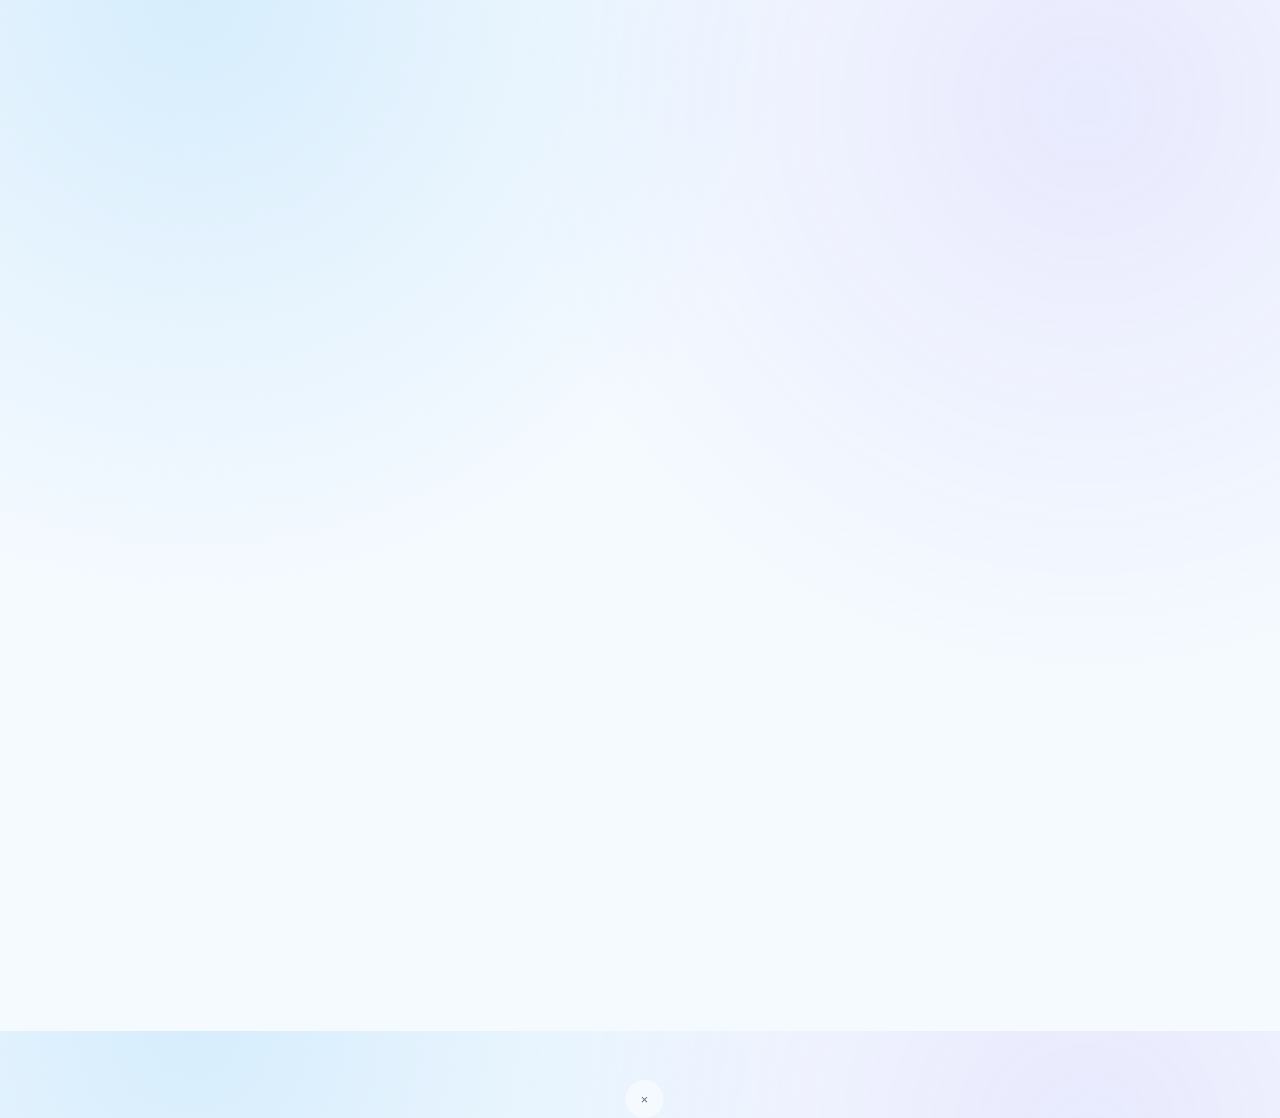
==== html/contenido.html @ 32198d86 "feat: add libros page and update navigation" ====
<!DOCTYPE html>
<html lang="es">
<head>
    <meta charset="UTF-8">
    <meta name="viewport" content="width=device-width, initial-scale=1.0">
    <title>Contenido Principal - Enfermería Educa</title>
    <link rel="stylesheet" href="../css/style.css">
    <link rel="stylesheet" href="../css/contenido.css">
</head>
<body>
    <section id="contenido" class="section-container container section-mt-md">
        <div class="section-header fade-up">
            <h2>Contenido principal</h2>
            <p>En cada tema encontrarás una explicación breve. Al hacer clic, se abrirá la información ampliada con
                recomendaciones y referencia.</p>
        </div>

        <div class="topics-grid">
            <!-- Topic 1 -->
            <article class="topic-card fade-up" style="animation-delay: 0.1s;" tabindex="0" role="button" aria-expanded="false">
                <div class="topic-card-header">
                    <span class="acc-num">01</span>
                </div>
                <div class="topic-card-body">
                    <h3 class="acc-title">🫀 CONTROL DE LA PRESIÓN ARTERIAL</h3>
                    <p class="acc-desc">Mantener la presión arterial controlada es fundamental para prevenir
                        enfermedades del corazón, derrames cerebrales y problemas renales.</p>
                </div>
                <div class="topic-card-footer">
                    <span class="view-more">Ver detalles →</span>
                </div>

                <!-- Contenido Secreto -->
                <div class="topic-hidden-content" style="display: none;">
                    <h2 class="modal-title">🫀 CONTROL DE LA PRESIÓN ARTERIAL</h2>
                    <div class="acc-inner">
                        <h4>Información completa</h4>
                        <p>La presión arterial es la fuerza que ejerce la sangre contra las arterias, y cuando se
                            eleva constantemente puede volverse peligrosa sin presentar síntomas.</p>
                        <p>La presión arterial se mide en dos valores:</p>
                        <ul class="feature-list">
                            <li><svg class="icon-check"><use href="#icon-check"></use></svg> <strong>Sistólica:</strong> cuando el corazón late.</li>
                            <li><svg class="icon-check"><use href="#icon-check"></use></svg> <strong>Diastólica:</strong> cuando el corazón descansa.</li>
                        </ul>
                        <p>Para controlarla adecuadamente:</p>
                        <ul class="feature-list">
                            <li><svg class="icon-check"><use href="#icon-check"></use></svg> Reducir el consumo de sal.</li>
                            <li><svg class="icon-check"><use href="#icon-check"></use></svg> Evitar alimentos procesados.</li>
                            <li><svg class="icon-check"><use href="#icon-check"></use></svg> Realizar actividad física diaria (30 minutos).</li>
                            <li><svg class="icon-check"><use href="#icon-check"></use></svg> Mantener un peso saludable.</li>
                            <li><svg class="icon-check"><use href="#icon-check"></use></svg> Evitar alcohol y tabaco.</li>
                            <li><svg class="icon-check"><use href="#icon-check"></use></svg> Controlar el estrés.</li>
                            <li><svg class="icon-check"><use href="#icon-check"></use></svg> Medir la presión regularmente.</li>
                            <li><svg class="icon-check"><use href="#icon-check"></use></svg> Seguir el tratamiento médico indicado.</li>
                        </ul>
                        <p><strong>Importante:</strong> la hipertensión es una enfermedad silenciosa, por eso el
                            control constante es clave.</p>
                        <div class="reference-badge">Ref APA 7: Organización Mundial de la Salud. (2021).
                            Hipertensión. https://www.who.int/es/news-room/fact-sheets/detail/hypertension</div>
                    </div>
                </div>
            </article>

            <!-- Topic 2 -->
            <article class="topic-card fade-up" style="animation-delay: 0.2s;" tabindex="0" role="button" aria-expanded="false">
                <div class="topic-card-header">
                    <span class="acc-num">02</span>
                </div>
                <div class="topic-card-body">
                    <h3 class="acc-title">🥗 ALIMENTACIÓN SALUDABLE</h3>
                    <p class="acc-desc">Una alimentación saludable ayuda a mantener el cuerpo fuerte y prevenir
                        enfermedades como diabetes, obesidad y problemas cardíacos.</p>
                </div>
                <div class="topic-card-footer">
                    <span class="view-more">Ver detalles →</span>
                </div>
                <div class="topic-hidden-content" style="display: none;">
                    <h2 class="modal-title">🥗 ALIMENTACIÓN SALUDABLE</h2>
                    <div class="acc-inner">
                        <h4>Información completa</h4>
                        <p>Se basa en consumir alimentos naturales y equilibrados.</p>
                        <p>Para una buena alimentación:</p>
                        <ul class="feature-list">
                            <li><svg class="icon-check"><use href="#icon-check"></use></svg> Consumir frutas y verduras diariamente.</li>
                            <li><svg class="icon-check"><use href="#icon-check"></use></svg> Incluir proteínas como pollo, pescado y huevo.</li>
                            <li><svg class="icon-check"><use href="#icon-check"></use></svg> Preferir cereales integrales.</li>
                            <li><svg class="icon-check"><use href="#icon-check"></use></svg> Reducir grasas saturadas y frituras.</li>
                            <li><svg class="icon-check"><use href="#icon-check"></use></svg> Evitar el exceso de azúcar y sal.</li>
                            <li><svg class="icon-check"><use href="#icon-check"></use></svg> Beber entre 6 y 8 vasos de agua al día.</li>
                            <li><svg class="icon-check"><use href="#icon-check"></use></svg> Mantener horarios de comida.</li>
                        </ul>
                        <p>Beneficios:</p>
                        <ul class="feature-list">
                            <li><svg class="icon-check"><use href="#icon-check"></use></svg> Mejora el sistema inmunológico.</li>
                            <li><svg class="icon-check"><use href="#icon-check"></use></svg> Aumenta la energía.</li>
                            <li><svg class="icon-check"><use href="#icon-check"></use></svg> Previene enfermedades.</li>
                        </ul>
                        <div class="reference-badge">Ref APA 7: Organización Mundial de la Salud. (2020). Dieta
                            saludable. https://www.who.int/es/news-room/fact-sheets/detail/healthy-diet</div>
                    </div>
                </div>
            </article>

            <!-- Topic 3 -->
            <article class="topic-card fade-up" style="animation-delay: 0.3s;" tabindex="0" role="button" aria-expanded="false">
                <div class="topic-card-header">
                    <span class="acc-num">03</span>
                </div>
                <div class="topic-card-body">
                    <h3 class="acc-title">💊 USO CORRECTO DE MEDICAMENTOS</h3>
                    <p class="acc-desc">El uso adecuado de medicamentos permite tratar enfermedades de forma segura
                        y eficaz. Un mal uso puede provocar complicaciones.</p>
                </div>
                <div class="topic-card-footer">
                    <span class="view-more">Ver detalles →</span>
                </div>
                <div class="topic-hidden-content" style="display: none;">
                    <h2 class="modal-title">💊 USO CORRECTO DE MEDICAMENTOS</h2>
                    <div class="acc-inner">
                        <h4>Información completa</h4>
                        <p>Para un uso correcto:</p>
                        <ul class="feature-list">
                            <li><svg class="icon-check"><use href="#icon-check"></use></svg> Tomar medicamentos a la hora indicada.</li>
                            <li><svg class="icon-check"><use href="#icon-check"></use></svg> Respetar la dosis prescrita.</li>
                            <li><svg class="icon-check"><use href="#icon-check"></use></svg> No automedicarse.</li>
                            <li><svg class="icon-check"><use href="#icon-check"></use></svg> No suspender el tratamiento sin indicación médica.</li>
                            <li><svg class="icon-check"><use href="#icon-check"></use></svg> No compartir medicamentos.</li>
                            <li><svg class="icon-check"><use href="#icon-check"></use></svg> Leer las etiquetas e instrucciones.</li>
                            <li><svg class="icon-check"><use href="#icon-check"></use></svg> Guardarlos en lugares seguros.</li>
                        </ul>
                        <p><strong>Regla importante (5 correctos):</strong></p>
                        <ul class="feature-list">
                            <li><svg class="icon-check"><use href="#icon-check"></use></svg> Paciente correcto.</li>
                            <li><svg class="icon-check"><use href="#icon-check"></use></svg> Medicamento correcto.</li>
                            <li><svg class="icon-check"><use href="#icon-check"></use></svg> Dosis correcta.</li>
                            <li><svg class="icon-check"><use href="#icon-check"></use></svg> Vía correcta.</li>
                            <li><svg class="icon-check"><use href="#icon-check"></use></svg> Hora correcta.</li>
                        </ul>
                        <div class="reference-badge">Ref APA 7: MedlinePlus. (2022). Seguridad con los medicamentos.
                            https://medlineplus.gov/spanish/medicinesafety.html</div>
                    </div>
                </div>
            </article>

            <!-- Topic 4 -->
            <article class="topic-card fade-up" style="animation-delay: 0.4s;" tabindex="0" role="button" aria-expanded="false">
                <div class="topic-card-header">
                    <span class="acc-num">04</span>
                </div>
                <div class="topic-card-body">
                    <h3 class="acc-title">🚑 PRIMEROS AUXILIOS</h3>
                    <p class="acc-desc">Los primeros auxilios son acciones inmediatas que se realizan en una
                        emergencia para ayudar a una persona antes de que llegue atención médica.</p>
                </div>
                <div class="topic-card-footer">
                    <span class="view-more">Ver detalles →</span>
                </div>
                <div class="topic-hidden-content" style="display: none;">
                    <h2 class="modal-title">🚑 PRIMEROS AUXILIOS</h2>
                    <div class="acc-inner">
                        <h4>Información completa</h4>
                        <p>Acciones básicas:</p>
                        <ul class="feature-list">
                            <li><svg class="icon-check"><use href="#icon-check"></use></svg> Mantener la calma.</li>
                            <li><svg class="icon-check"><use href="#icon-check"></use></svg> Evaluar la situación.</li>
                            <li><svg class="icon-check"><use href="#icon-check"></use></svg> Verificar respiración y pulso.</li>
                            <li><svg class="icon-check"><use href="#icon-check"></use></svg> Llamar a emergencias.</li>
                            <li><svg class="icon-check"><use href="#icon-check"></use></svg> Controlar hemorragias.</li>
                            <li><svg class="icon-check"><use href="#icon-check"></use></svg> Limpiar y cubrir heridas.</li>
                            <li><svg class="icon-check"><use href="#icon-check"></use></svg> No mover a la persona si hay fracturas.</li>
                        </ul>
                        <p>En casos graves:</p>
                        <ul class="feature-list">
                            <li><svg class="icon-check"><use href="#icon-check"></use></svg> Aplicar RCP si se sabe realizar.</li>
                            <li><svg class="icon-check"><use href="#icon-check"></use></svg> Colocar en posición de seguridad.</li>
                        </ul>
                        <div class="reference-badge">Ref APA 7: Cruz Roja Española. (2020). Primeros auxilios.
                            https://www.cruzroja.es/principal/web/guest/primeros-auxilios</div>
                    </div>
                </div>
            </article>

            <!-- Topic 5 -->
            <article class="topic-card fade-up" style="animation-delay: 0.5s;" tabindex="0" role="button" aria-expanded="false">
                <div class="topic-card-header">
                    <span class="acc-num">05</span>
                </div>
                <div class="topic-card-body">
                    <h3 class="acc-title">👵 CUIDADO DEL ADULTO MAYOR</h3>
                    <p class="acc-desc">El cuidado del adulto mayor busca mantener su bienestar físico, emocional y
                        social, mejorando su calidad de vida.</p>
                </div>
                <div class="topic-card-footer">
                    <span class="view-more">Ver detalles →</span>
                </div>
                <div class="topic-hidden-content" style="display: none;">
                    <h2 class="modal-title">👵 CUIDADO DEL ADULTO MAYOR</h2>
                    <div class="acc-inner">
                        <h4>Información completa</h4>
                        <p>Cuidados importantes:</p>
                        <ul class="feature-list">
                            <li><svg class="icon-check"><use href="#icon-check"></use></svg> Alimentación balanceada.</li>
                            <li><svg class="icon-check"><use href="#icon-check"></use></svg> Higiene diaria.</li>
                            <li><svg class="icon-check"><use href="#icon-check"></use></svg> Control médico frecuente.</li>
                            <li><svg class="icon-check"><use href="#icon-check"></use></svg> Uso adecuado de medicamentos.</li>
                            <li><svg class="icon-check"><use href="#icon-check"></use></svg> Actividad física moderada.</li>
                            <li><svg class="icon-check"><use href="#icon-check"></use></svg> Apoyo emocional.</li>
                        </ul>
                        <p>Prevención:</p>
                        <ul class="feature-list">
                            <li><svg class="icon-check"><use href="#icon-check"></use></svg> Evitar caídas con espacios seguros.</li>
                            <li><svg class="icon-check"><use href="#icon-check"></use></svg> Buena iluminación en casa.</li>
                            <li><svg class="icon-check"><use href="#icon-check"></use></svg> Supervisión constante.</li>
                        </ul>
                        <div class="reference-badge">Ref APA 7: MedlinePlus. (2022). Salud del adulto mayor.
                            https://medlineplus.gov/spanish/olderadulthealth.html</div>
                    </div>
                </div>
            </article>

            <!-- Topic 6 -->
            <article class="topic-card fade-up" style="animation-delay: 0.6s;" tabindex="0" role="button" aria-expanded="false">
                <div class="topic-card-header">
                    <span class="acc-num">06</span>
                </div>
                <div class="topic-card-body">
                    <h3 class="acc-title">🛡 PREVENCIÓN DE ENFERMEDADES</h3>
                    <p class="acc-desc">La prevención es clave para evitar enfermedades y mantener una vida
                        saludable.</p>
                </div>
                <div class="topic-card-footer">
                    <span class="view-more">Ver detalles →</span>
                </div>
                <div class="topic-hidden-content" style="display: none;">
                    <h2 class="modal-title">🛡 PREVENCIÓN DE ENFERMEDADES</h2>
                    <div class="acc-inner">
                        <h4>Información completa</h4>
                        <p>Medidas principales:</p>
                        <ul class="feature-list">
                            <li><svg class="icon-check"><use href="#icon-check"></use></svg> Lavado frecuente de manos.</li>
                            <li><svg class="icon-check"><use href="#icon-check"></use></svg> Vacunación completa.</li>
                            <li><svg class="icon-check"><use href="#icon-check"></use></svg> Alimentación saludable.</li>
                            <li><svg class="icon-check"><use href="#icon-check"></use></svg> Ejercicio regular.</li>
                            <li><svg class="icon-check"><use href="#icon-check"></use></svg> Evitar tabaco y alcohol.</li>
                            <li><svg class="icon-check"><use href="#icon-check"></use></svg> Realizar chequeos médicos.</li>
                        </ul>
                        <p>Beneficios:</p>
                        <ul class="feature-list">
                            <li><svg class="icon-check"><use href="#icon-check"></use></svg> Detectar enfermedades a tiempo.</li>
                            <li><svg class="icon-check"><use href="#icon-check"></use></svg> Reducir riesgos.</li>
                            <li><svg class="icon-check"><use href="#icon-check"></use></svg> Mejorar calidad de vida.</li>
                        </ul>
                        <div class="reference-badge">Ref APA 7: Organización Mundial de la Salud. (2022). Prevención
                            de enfermedades. https://www.who.int/es</div>
                    </div>
                </div>
            </article>
        </div>
    </section>

    <!-- Modal Global Structure (Needed for standalone) -->
    <div id="globalTopicModal" class="topic-modal">
        <div class="topic-modal-content">
            <button id="topicModalClose" class="topic-modal-close">×</button>
            <div id="topicModalBody"></div>
        </div>
    </div>

    <!-- Define the SVG symbols used (icon-check) -->
    <svg xmlns="http://www.w3.org/2000/svg" style="display: none;">
        <symbol id="icon-check" viewBox="0 0 20 20" fill="currentColor">
            <path fill-rule="evenodd" d="M16.707 5.293a1 1 0 010 1.414l-8 8a1 1 0 01-1.414 0l-4-4a1 1 0 011.414-1.414L8 12.586l7.293-7.293a1 1 0 011.414 0z" clip-rule="evenodd" />
        </symbol>
    </svg>

    <script src="../js/contenido.js"></script>
    <script>
        document.addEventListener('DOMContentLoaded', () => {
            if (typeof initContenido === 'function') {
                initContenido();
            }
        });
    </script>
</body>
</html>
---- css/style.css ----
@charset "UTF-8";

/* 
 * Enfermería Educa - Core Styling (Modular Version)
 * Contains global variables, layout, core navigation and basic UI elements.
 */

:root {
  /* Premium Font Stack */
  --font-body: 'Inter', system-ui, -apple-system, sans-serif;
  --font-display: 'Outfit', system-ui, -apple-system, sans-serif;

  /* HSL Color Palette */
  --c-primary: 204 76% 51%;
  --c-primary-dark: 204 80% 38%;
  --c-primary-light: 204 88% 90%;
  --c-accent: 250 84% 65%;
  --c-dark: 215 28% 12%;
  --c-dark-soft: 215 20% 25%;
  --c-text-muted: 215 15% 45%;
  --c-bg: 210 100% 98%;
  --c-surface: 0 0% 100%;
  --c-border: 210 30% 90%;

  /* Shadows */
  --shadow-sm: 0 2px 8px -2px hsl(var(--c-dark) / 0.05), 0 4px 16px -4px hsl(var(--c-dark) / 0.02);
  --shadow-md: 0 8px 24px -6px hsl(var(--c-dark) / 0.08), 0 12px 32px -8px hsl(var(--c-dark) / 0.04);
  --shadow-lg: 0 24px 48px -12px hsl(var(--c-primary) / 0.15), 0 4px 24px -4px hsl(var(--c-dark) / 0.06);

  /* Borders & Transitions */
  --rad-sm: 8px;
  --rad-md: 16px;
  --rad-lg: 24px;
  --rad-xl: 32px;
  --rad-full: 9999px;
  --ease-smooth: cubic-bezier(0.4, 0, 0.2, 1);
  --trans-fast: 0.2s var(--ease-smooth);
  --trans-normal: 0.4s var(--ease-smooth);
}

/* Reset & Core */
*,
*::before,
*::after {
  box-sizing: border-box;
  margin: 0;
  padding: 0;
}

html {
  scroll-behavior: smooth;
  scroll-padding-top: 100px;
}

body {
  font-family: var(--font-body);
  color: hsl(var(--c-dark));
  background-color: hsl(var(--c-bg));
  background-image:
    radial-gradient(circle at 15% 0%, hsl(var(--c-primary-light) / 0.8) 0%, transparent 40%),
    radial-gradient(circle at 85% 10%, hsl(var(--c-accent) / 0.1) 0%, transparent 40%);
  line-height: 1.6;
  min-height: 100vh;
  overflow-x: hidden;
  -webkit-font-smoothing: antialiased;
}

h1,
h2,
h3,
h4 {
  font-family: var(--font-display);
  font-weight: 700;
  line-height: 1.15;
  letter-spacing: -0.03em;
}

a {
  text-decoration: none;
  color: inherit;
  transition: var(--trans-fast);
}

ul {
  list-style: none;
}

img,
svg {
  display: block;
  max-width: 100%;
}

.container {
  max-width: 1200px;
  width: 100%;
  margin: 0 auto;
  padding: 0 24px;
}

.text-gradient {
  background: linear-gradient(135deg, hsl(var(--c-primary)), hsl(var(--c-accent)));
  -webkit-background-clip: text;
  -webkit-text-fill-color: transparent;
  background-clip: text;
}

/* =========================================
   Core Navigation (Glass)
   ========================================= */
.nav {
  position: fixed;
  top: 0;
  left: 0;
  width: 100%;
  z-index: 1000;
  background: hsl(var(--c-surface) / 0.7);
  backdrop-filter: blur(20px);
  -webkit-backdrop-filter: blur(20px);
  border-bottom: 1px solid hsl(var(--c-border) / 0.5);
  transition: transform var(--trans-normal), background var(--trans-normal);
}

.nav-scrolled {
  background: hsl(var(--c-surface) / 0.9);
  box-shadow: var(--shadow-sm);
}

.nav-wrap {
  display: flex;
  align-items: center;
  justify-content: space-between;
  height: 80px;
}

.nav-scrolled .nav-wrap {
  height: 64px;
}

.brand {
  display: flex;
  align-items: center;
  gap: 12px;
  font-family: var(--font-display);
  font-weight: 800;
  font-size: 1.25rem;
}

.brand-mark {
  background: linear-gradient(135deg, hsl(var(--c-primary)), hsl(var(--c-primary-dark)));
  color: white;
  width: 40px;
  height: 40px;
  border-radius: 12px;
  display: grid;
  place-items: center;
}

.nav-links {
  display: flex;
  gap: 8px;
}

.nav-links a {
  padding: 8px 16px;
  border-radius: var(--rad-full);
  font-weight: 500;
  font-size: 0.95rem;
}

.nav-links a:hover,
.nav-links a.active {
  background: hsl(var(--c-primary) / 0.1);
  color: hsl(var(--c-primary-dark));
  font-weight: 700;
  box-shadow: inset 0 -2px 0 hsl(var(--c-primary));
}

.nav-mobile-toggle {
  display: none;
  background: none;
  border: none;
  flex-direction: column;
  gap: 6px;
}

.nav-mobile-toggle .bar {
  width: 24px;
  height: 2px;
  background: hsl(var(--c-dark));
  border-radius: 2px;
  transition: var(--trans-normal);
}

@media (max-width: 850px) {
  .nav-mobile-toggle {
    display: flex;
  }

  .nav-links {
    position: fixed;
    top: 0;
    right: 0;
    height: 100vh;
    width: 280px;
    background: white;
    flex-direction: column;
    padding: 100px 32px;
    transform: translateX(100%);
    transition: transform var(--trans-normal);
  }

  .nav-links.active {
    transform: translateX(0);
  }

  .nav-mobile-toggle.active .bar:nth-child(1) {
    transform: translateY(8px) rotate(45deg);
  }

  .nav-mobile-toggle.active .bar:nth-child(2) {
    opacity: 0;
  }

  .nav-mobile-toggle.active .bar:nth-child(3) {
    transform: translateY(-8px) rotate(-45deg);
  }
}

/* =========================================
   Buttons & UI Elements
   ========================================= */
.btn {
  display: inline-flex;
  align-items: center;
  justify-content: center;
  gap: 10px;
  padding: 16px 32px;
  border-radius: var(--rad-full);
  font-weight: 600;
  border: none;
  cursor: pointer;
}

.btn-primary {
  background: hsl(var(--c-primary));
  color: white;
  box-shadow: 0 4px 14px hsl(var(--c-primary) / 0.39);
}

.btn-primary:hover {
  background: hsl(var(--c-primary-dark));
  transform: translateY(-2px);
}

.btn-secondary {
  background: white;
  color: hsl(var(--c-dark));
  border: 1px solid hsl(var(--c-border));
}

.hero {
  padding: 140px 0 80px;
}

.hero-wrap {
  display: grid;
  grid-template-columns: 1fr 1fr;
  gap: 60px;
  align-items: center;
}

.badge {
  display: inline-flex;
  align-items: center;
  gap: 8px;
  padding: 8px 16px;
  background: white;
  border-radius: var(--rad-full);
  border: 1px solid hsl(var(--c-border));
  font-size: 0.85rem;
  font-weight: 600;
}

.badge-dot {
  width: 8px;
  height: 8px;
  background: hsl(var(--c-primary));
  border-radius: 50%;
  box-shadow: 0 0 0 4px hsl(var(--c-primary) / 0.2);
  animation: pulseDot 2s infinite;
}

@keyframes pulseDot {

  0%,
  100% {
    box-shadow: 0 0 0 0 hsl(var(--c-primary) / 0.4);
  }

  70% {
    box-shadow: 0 0 0 6px transparent;
  }
}

.hero-title {
  font-size: clamp(3rem, 5vw, 4.5rem);
  margin-bottom: 20px;
}

.hero-subtitle {
  font-size: 1.125rem;
  color: hsl(var(--c-text-muted));
  margin-bottom: 40px;
  max-width: 500px;
}

.hero-visual {
  perspective: 1000px;
}

.visual-card {
  position: relative;
  border-radius: var(--rad-xl);
  background: white;
  padding: 24px;
  box-shadow: var(--shadow-lg);
  border: 1px solid hsl(var(--c-border) / 0.6);
  transition: all 0.5s var(--trans-out-back, cubic-bezier(0.34, 1.56, 0.64, 1));
  cursor: pointer;
}

.visual-card:hover {
  transform: translateY(-10px) scale(1.03);
  box-shadow: 0 30px 60px -12px rgba(50, 50, 93, 0.25), 0 18px 36px -18px rgba(0, 0, 0, 0.3);
}

.visual-card:hover .glass-pill.top-right {
  transform: translate(15px, -15px) rotate(3deg);
}

.visual-card:hover .glass-pill.bottom-left {
  transform: translate(-15px, 15px) rotate(-3deg);
}

.floating-img {
  border-radius: var(--rad-lg);
  width: 100%;
  height: auto;
  object-fit: cover;
}

.glass-pill {
  position: absolute;
  padding: 12px 24px;
  background: hsl(var(--c-surface) / 0.7);
  backdrop-filter: blur(12px);
  -webkit-backdrop-filter: blur(12px);
  border: 1px solid hsl(var(--c-surface) / 0.5);
  border-radius: var(--rad-full);
  box-shadow: var(--shadow-md);
  font-weight: 600;
  font-size: 0.9rem;
  z-index: 10;
  white-space: nowrap;
  animation: floatPill 4s ease-in-out infinite;
}

.glass-pill.top-right {
  top: -20px;
  right: -20px;
  animation-delay: 0.5s;
}

.glass-pill.bottom-left {
  bottom: -20px;
  left: -20px;
}

@keyframes floatPill {
  0%, 100% { transform: translateY(0); }
  50% { transform: translateY(-8px); }
}

/* =========================================
   Common Layouts
   ========================================= */
.section-container {
  padding: 80px 0;
}

.section-header {
  margin-bottom: 48px;
  max-width: 600px;
}

.section-header h2 {
  font-size: clamp(2rem, 4vw, 2.5rem);
  margin-bottom: 16px;
}

/* Section Spacing Utilities */
.section-mt-sm { margin-top: 32px; }
.section-mt-md { margin-top: 64px; }
.section-mt-lg { margin-top: 96px; }

/* Icon Utilities */
.icon-check {
  width: 20px;
  height: 20px;
  vertical-align: middle;
  stroke-width: 2.5;
}

/* =========================================
   Footer
   ========================================= */
.footer {
  background: white;
  border-top: 1px solid hsl(var(--c-border));
  padding: 80px 0 40px;
  margin-top: 80px;
}

.footer-wrap {
  display: flex;
  flex-direction: column;
  align-items: center;
  gap: 16px;
}

.footer-top {
  display: flex;
  justify-content: space-between;
  width: 100%;
  border-bottom: 1px solid hsl(var(--c-border));
  padding-bottom: 32px;
}

.footer-brand {
  font-family: var(--font-display);
  font-size: 1.5rem;
  font-weight: 800;
}

.footer-socials {
  display: flex;
  gap: 16px;
}

.footer-socials a {
  width: 44px;
  height: 44px;
  border-radius: 50%;
  background: hsl(var(--c-bg));
  display: grid;
  place-items: center;
}

.footer-socials a:hover {
  background: hsl(var(--c-primary));
  color: white;
  transform: translateY(-3px);
}

.btn-sm {
  padding: 12px 24px;
  background: hsl(var(--c-primary));
  color: white;
  border-radius: var(--rad-full);
  font-weight: 700;
  font-size: 0.9rem;
  box-shadow: 0 4px 12px hsl(var(--c-primary) / 0.3);
  transition: all var(--trans-fast);
  display: inline-block;
}

.btn-sm:hover {
  background: hsl(var(--c-primary-dark));
  transform: translateY(-2px);
  box-shadow: 0 8px 16px hsl(var(--c-primary) / 0.4);
}

/* =========================================
   Float Components (WhatsApp)
   ========================================= */
.bot-float {
  position: fixed;
  bottom: 32px;
  right: 32px;
  z-index: 999;
  width: 64px;
  height: 64px;
  border-radius: 50%;
  background: #25D366;
  color: white;
  display: flex !important;
  align-items: center !important;
  justify-content: center !important;
  box-shadow: var(--shadow-lg);
  transition: all 0.3s cubic-bezier(0.175, 0.885, 0.32, 1.275);
  border: none;
  cursor: pointer;
}

.bot-float svg {
  width: 32px;
  height: 32px;
}

.bot-float:hover {
  transform: scale(1.15) rotate(10deg);
  background: #20BA5A;
}

.bot-pulse {
  position: absolute;
  top: 0;
  left: 0;
  width: 100%;
  height: 100%;
  border-radius: 50%;
  pointer-events: none;
  animation: pulseBot 2s infinite;
}

@keyframes pulseBot {
  0% {
    box-shadow: 0 0 0 0 rgba(37, 211, 102, 0.7);
  }
  70% {
    box-shadow: 0 0 0 15px rgba(37, 211, 102, 0);
  }
  100% {
    box-shadow: 0 0 0 20px rgba(37, 211, 102, 0);
  }
}

.bot-panel {
  position: fixed;
  bottom: 110px;
  right: 32px;
  width: 340px;
  background: white;
  border-radius: var(--rad-xl);
  padding: 24px;
  box-shadow: var(--shadow-lg);
  border: 1px solid hsl(var(--c-border));
  opacity: 0;
  visibility: hidden;
  transform: translateY(20px);
  transition: all 0.4s var(--ease-smooth);
}

.bot-panel.active {
  opacity: 1;
  visibility: visible;
  transform: translateY(0);
}

.bot-header {
  display: flex;
  justify-content: space-between;
  align-items: center;
  margin-bottom: 12px;
}

.btn-whatsapp {
  width: 100%;
  background: #25D366;
  color: white;
  padding: 12px;
  border-radius: var(--rad-md);
  text-align: center;
  font-weight: 600;
  display: inline-block;
}

/* =========================================
   Animations
   ========================================= */
.fade-up {
  opacity: 0;
  transform: translateY(30px);
  transition: opacity 0.8s, transform 0.8s;
}

.fade-up.in-view {
  opacity: 1;
  transform: translateY(0);
}

@media (max-width: 600px) {
  .hero-wrap {
    grid-template-columns: 1fr;
    text-align: center;
  }

  .hero-actions {
    justify-content: center;
  }

  .footer-top {
    flex-direction: column-reverse;
    text-align: center;
    gap: 40px;
  }

  .bot-panel {
    width: calc(100% - 40px);
    right: 20px;
  }
}
---- css/contenido.css ----
/* =========================================
   Topics Grid & Modal Cards
   ========================================= */
.topics-grid {
  display: grid;
  grid-template-columns: repeat(auto-fit, minmax(min(100%, 340px), 1fr));
  gap: 24px;
}

.topic-card {
  background: white;
  border: 1px solid hsl(var(--c-border));
  border-radius: var(--rad-lg);
  padding: 24px;
  display: flex;
  flex-direction: column;
  gap: 16px;
  cursor: pointer;
  transition: all var(--trans-normal);
  position: relative;
  overflow: hidden;
}

.topic-card::after {
  content: '';
  position: absolute;
  top: 0;
  left: 0;
  right: 0;
  height: 4px;
  background: hsl(var(--c-primary));
  opacity: 0;
  transition: opacity var(--trans-normal);
}

.topic-card:hover,
.topic-card:focus {
  transform: translateY(-5px);
  box-shadow: var(--shadow-md);
  border-color: hsl(var(--c-primary) / 0.3);
  outline: none;
}

.topic-card:hover::after,
.topic-card:focus::after {
  opacity: 1;
}

.topic-card-header {
  display: flex;
  justify-content: space-between;
  align-items: center;
}

.topic-card-body {
  flex-grow: 1;
}

.topic-card-footer {
  margin-top: auto;
  padding-top: 16px;
  border-top: 1px dashed hsl(var(--c-border));
  display: flex;
  justify-content: flex-end;
}

.view-more {
  color: hsl(var(--c-primary));
  font-weight: 600;
  font-size: 0.95rem;
  transition: color var(--trans-fast);
}

.topic-card:hover .view-more {
  color: hsl(var(--c-primary-dark));
}

.acc-num {
  font-family: var(--font-display);
  font-size: 3rem;
  font-weight: 800;
  color: hsl(var(--c-primary) / 0.08);
  line-height: 1;
  letter-spacing: -2px;
}

.acc-title {
  font-family: var(--font-display);
  font-size: 1.15rem;
  font-weight: 700;
  margin-bottom: 12px;
  color: hsl(var(--c-dark-soft));
  line-height: 1.3;
}

.acc-desc {
  color: hsl(var(--c-text-muted));
  font-size: 0.95rem;
  line-height: 1.5;
}

/* Modal Styling */
.topic-modal-overlay {
  position: fixed;
  top: 0;
  left: 0;
  width: 100vw;
  height: 100vh;
  background: rgba(15, 23, 42, 0.4);
  backdrop-filter: blur(8px);
  -webkit-backdrop-filter: blur(8px);
  z-index: 9999;
  display: flex;
  align-items: center;
  justify-content: center;
  opacity: 0;
  visibility: hidden;
  transition: all 0.3s ease;
  padding: 16px;
}

.topic-modal-overlay.active {
  opacity: 1;
  visibility: visible;
}

.topic-modal-content {
  background: white;
  width: 95%;
  max-width: 700px;
  max-height: 90vh;
  border-radius: var(--rad-xl);
  box-shadow: 0 25px 50px -12px rgba(0, 0, 0, 0.25);
  position: relative;
  display: flex;
  flex-direction: column;
  transform: translateY(30px) scale(0.95);
  transition: all 0.4s cubic-bezier(0.16, 1, 0.3, 1);
}

.topic-modal-overlay.active .topic-modal-content {
  transform: translateY(0) scale(1);
}

.topic-modal-close {
  position: absolute;
  top: 20px;
  right: 20px;
  width: 40px;
  height: 40px;
  border-radius: 50%;
  background: hsl(var(--c-bg));
  border: none;
  display: flex;
  align-items: center;
  justify-content: center;
  color: hsl(var(--c-text-muted));
  cursor: pointer;
  transition: all var(--trans-fast);
  z-index: 10;
}

.topic-modal-close:hover {
  background: hsl(var(--c-border));
  color: hsl(var(--c-primary-dark));
  transform: rotate(90deg);
}

.topic-modal-body {
  padding: 40px;
  overflow-y: auto;
  flex-grow: 1;
}

.topic-modal-body::-webkit-scrollbar {
  width: 6px;
}

.topic-modal-body::-webkit-scrollbar-track {
  background: transparent;
}

.topic-modal-body::-webkit-scrollbar-thumb {
  background-color: hsl(var(--c-border));
  border-radius: 10px;
}

.modal-title {
  font-family: var(--font-display);
  font-size: 1.6rem;
  color: hsl(var(--c-primary-dark));
  margin-bottom: 16px;
  padding-right: 48px;
  line-height: 1.3;
}

.acc-inner {
  padding-top: 24px;
  border-top: 1px solid hsl(var(--c-border));
}

.acc-inner h4 {
  font-size: 1.1rem;
  margin-bottom: 16px;
  color: hsl(var(--c-primary-dark));
}

.feature-list {
  display: flex;
  flex-direction: column;
  gap: 12px;
}

.feature-list li {
  display: flex;
  align-items: center;
  gap: 12px;
  color: hsl(var(--c-dark-soft));
}

.feature-list svg {
  width: 18px;
  height: 18px;
  color: hsl(var(--c-primary));
}

.reference-badge {
  margin-top: 24px;
  display: inline-block;
  padding: 8px 16px;
  background: hsl(var(--c-bg));
  border-left: 3px solid hsl(var(--c-primary));
  border-radius: 0 var(--rad-sm) var(--rad-sm) 0;
  font-size: 0.85rem;
  color: hsl(var(--c-text-muted));
  font-weight: 500;
}

@media (max-width: 600px) {
  .topic-modal-body {
    padding: 40px 24px 32px;
  }

  .modal-title {
    font-size: 1.2rem;
  }
}
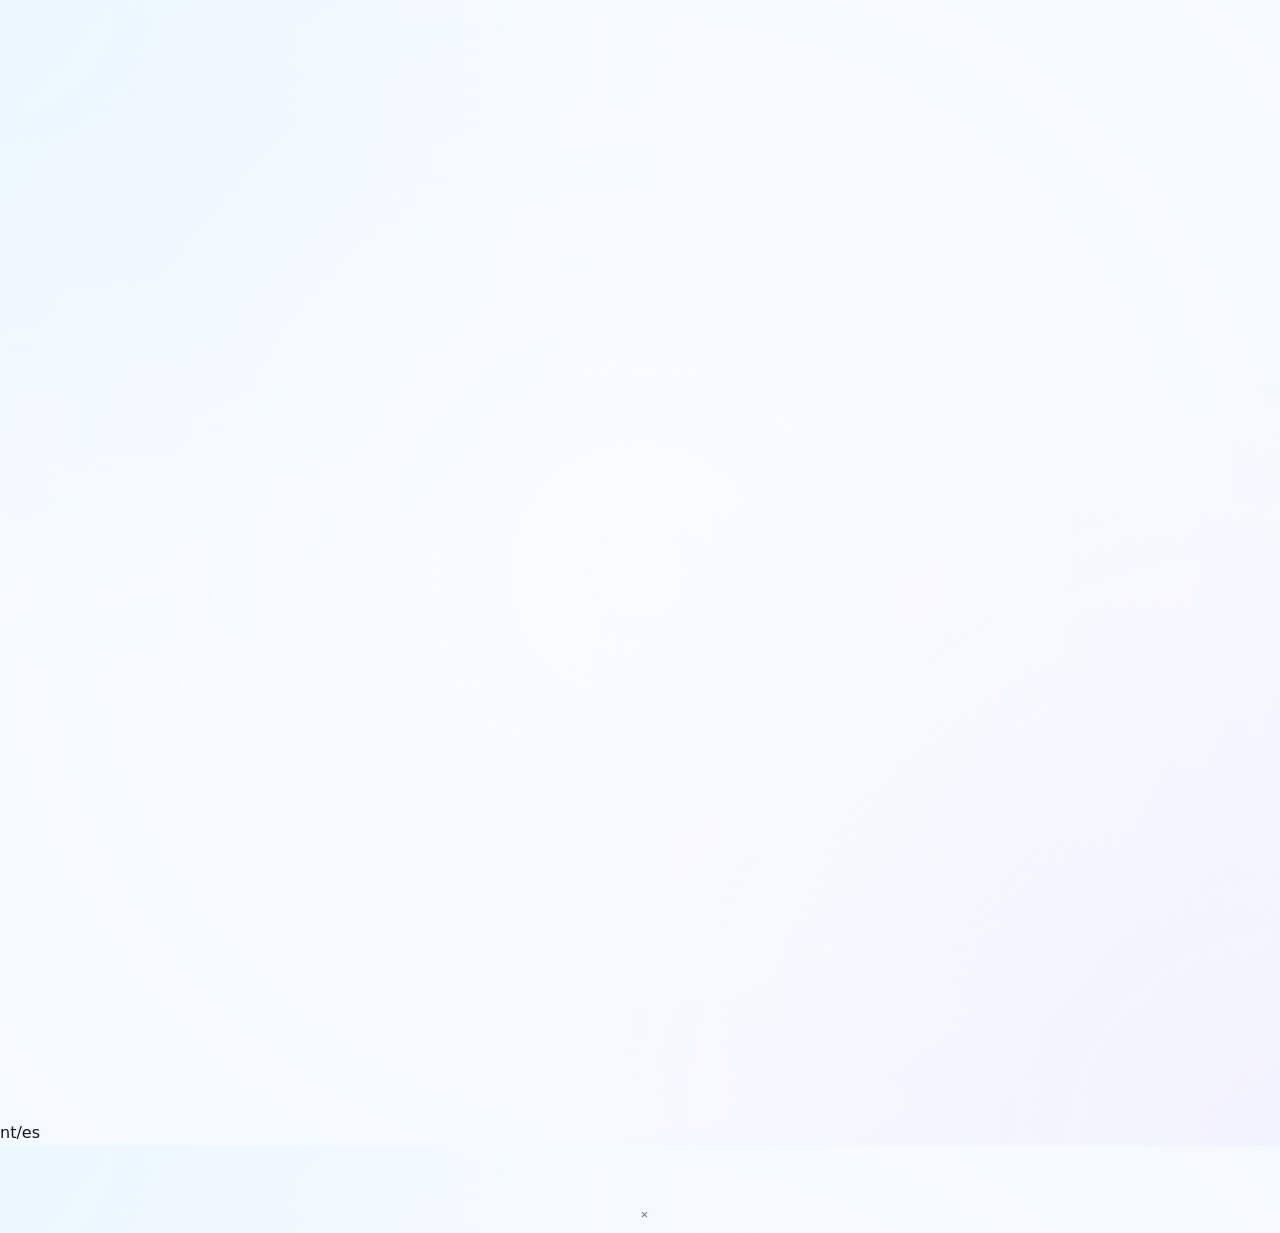
==== commit ebc89328: "Actualización del proyecto: Mejoas en dashboard y diseño premium" ====
--- a/html/contenido.html
+++ b/html/contenido.html
@@ -7,251 +7,243 @@
     <link rel="stylesheet" href="../css/style.css">
     <link rel="stylesheet" href="../css/contenido.css">
 </head>
-<body>
-    <section id="contenido" class="section-container container section-mt-md">
-        <div class="section-header fade-up">
-            <h2>Contenido principal</h2>
-            <p>En cada tema encontrarás una explicación breve. Al hacer clic, se abrirá la información ampliada con
-                recomendaciones y referencia.</p>
-        </div>
-
-        <div class="topics-grid">
-            <!-- Topic 1 -->
-            <article class="topic-card fade-up" style="animation-delay: 0.1s;" tabindex="0" role="button" aria-expanded="false">
-                <div class="topic-card-header">
-                    <span class="acc-num">01</span>
-                </div>
-                <div class="topic-card-body">
-                    <h3 class="acc-title">🫀 CONTROL DE LA PRESIÓN ARTERIAL</h3>
-                    <p class="acc-desc">Mantener la presión arterial controlada es fundamental para prevenir
-                        enfermedades del corazón, derrames cerebrales y problemas renales.</p>
-                </div>
-                <div class="topic-card-footer">
-                    <span class="view-more">Ver detalles →</span>
-                </div>
-
-                <!-- Contenido Secreto -->
-                <div class="topic-hidden-content" style="display: none;">
-                    <h2 class="modal-title">🫀 CONTROL DE LA PRESIÓN ARTERIAL</h2>
-                    <div class="acc-inner">
-                        <h4>Información completa</h4>
-                        <p>La presión arterial es la fuerza que ejerce la sangre contra las arterias, y cuando se
-                            eleva constantemente puede volverse peligrosa sin presentar síntomas.</p>
-                        <p>La presión arterial se mide en dos valores:</p>
-                        <ul class="feature-list">
-                            <li><svg class="icon-check"><use href="#icon-check"></use></svg> <strong>Sistólica:</strong> cuando el corazón late.</li>
-                            <li><svg class="icon-check"><use href="#icon-check"></use></svg> <strong>Diastólica:</strong> cuando el corazón descansa.</li>
-                        </ul>
-                        <p>Para controlarla adecuadamente:</p>
-                        <ul class="feature-list">
-                            <li><svg class="icon-check"><use href="#icon-check"></use></svg> Reducir el consumo de sal.</li>
-                            <li><svg class="icon-check"><use href="#icon-check"></use></svg> Evitar alimentos procesados.</li>
-                            <li><svg class="icon-check"><use href="#icon-check"></use></svg> Realizar actividad física diaria (30 minutos).</li>
-                            <li><svg class="icon-check"><use href="#icon-check"></use></svg> Mantener un peso saludable.</li>
-                            <li><svg class="icon-check"><use href="#icon-check"></use></svg> Evitar alcohol y tabaco.</li>
-                            <li><svg class="icon-check"><use href="#icon-check"></use></svg> Controlar el estrés.</li>
-                            <li><svg class="icon-check"><use href="#icon-check"></use></svg> Medir la presión regularmente.</li>
-                            <li><svg class="icon-check"><use href="#icon-check"></use></svg> Seguir el tratamiento médico indicado.</li>
-                        </ul>
-                        <p><strong>Importante:</strong> la hipertensión es una enfermedad silenciosa, por eso el
-                            control constante es clave.</p>
-                        <div class="reference-badge">Ref APA 7: Organización Mundial de la Salud. (2021).
-                            Hipertensión. https://www.who.int/es/news-room/fact-sheets/detail/hypertension</div>
-                    </div>
-                </div>
-            </article>
-
-            <!-- Topic 2 -->
-            <article class="topic-card fade-up" style="animation-delay: 0.2s;" tabindex="0" role="button" aria-expanded="false">
-                <div class="topic-card-header">
-                    <span class="acc-num">02</span>
-                </div>
-                <div class="topic-card-body">
-                    <h3 class="acc-title">🥗 ALIMENTACIÓN SALUDABLE</h3>
-                    <p class="acc-desc">Una alimentación saludable ayuda a mantener el cuerpo fuerte y prevenir
-                        enfermedades como diabetes, obesidad y problemas cardíacos.</p>
-                </div>
-                <div class="topic-card-footer">
-                    <span class="view-more">Ver detalles →</span>
-                </div>
-                <div class="topic-hidden-content" style="display: none;">
-                    <h2 class="modal-title">🥗 ALIMENTACIÓN SALUDABLE</h2>
-                    <div class="acc-inner">
-                        <h4>Información completa</h4>
-                        <p>Se basa en consumir alimentos naturales y equilibrados.</p>
-                        <p>Para una buena alimentación:</p>
-                        <ul class="feature-list">
-                            <li><svg class="icon-check"><use href="#icon-check"></use></svg> Consumir frutas y verduras diariamente.</li>
-                            <li><svg class="icon-check"><use href="#icon-check"></use></svg> Incluir proteínas como pollo, pescado y huevo.</li>
-                            <li><svg class="icon-check"><use href="#icon-check"></use></svg> Preferir cereales integrales.</li>
-                            <li><svg class="icon-check"><use href="#icon-check"></use></svg> Reducir grasas saturadas y frituras.</li>
-                            <li><svg class="icon-check"><use href="#icon-check"></use></svg> Evitar el exceso de azúcar y sal.</li>
-                            <li><svg class="icon-check"><use href="#icon-check"></use></svg> Beber entre 6 y 8 vasos de agua al día.</li>
-                            <li><svg class="icon-check"><use href="#icon-check"></use></svg> Mantener horarios de comida.</li>
-                        </ul>
-                        <p>Beneficios:</p>
-                        <ul class="feature-list">
-                            <li><svg class="icon-check"><use href="#icon-check"></use></svg> Mejora el sistema inmunológico.</li>
-                            <li><svg class="icon-check"><use href="#icon-check"></use></svg> Aumenta la energía.</li>
-                            <li><svg class="icon-check"><use href="#icon-check"></use></svg> Previene enfermedades.</li>
-                        </ul>
-                        <div class="reference-badge">Ref APA 7: Organización Mundial de la Salud. (2020). Dieta
-                            saludable. https://www.who.int/es/news-room/fact-sheets/detail/healthy-diet</div>
-                    </div>
-                </div>
-            </article>
-
-            <!-- Topic 3 -->
-            <article class="topic-card fade-up" style="animation-delay: 0.3s;" tabindex="0" role="button" aria-expanded="false">
-                <div class="topic-card-header">
-                    <span class="acc-num">03</span>
-                </div>
-                <div class="topic-card-body">
-                    <h3 class="acc-title">💊 USO CORRECTO DE MEDICAMENTOS</h3>
-                    <p class="acc-desc">El uso adecuado de medicamentos permite tratar enfermedades de forma segura
-                        y eficaz. Un mal uso puede provocar complicaciones.</p>
-                </div>
-                <div class="topic-card-footer">
-                    <span class="view-more">Ver detalles →</span>
-                </div>
-                <div class="topic-hidden-content" style="display: none;">
-                    <h2 class="modal-title">💊 USO CORRECTO DE MEDICAMENTOS</h2>
-                    <div class="acc-inner">
-                        <h4>Información completa</h4>
-                        <p>Para un uso correcto:</p>
-                        <ul class="feature-list">
-                            <li><svg class="icon-check"><use href="#icon-check"></use></svg> Tomar medicamentos a la hora indicada.</li>
-                            <li><svg class="icon-check"><use href="#icon-check"></use></svg> Respetar la dosis prescrita.</li>
-                            <li><svg class="icon-check"><use href="#icon-check"></use></svg> No automedicarse.</li>
-                            <li><svg class="icon-check"><use href="#icon-check"></use></svg> No suspender el tratamiento sin indicación médica.</li>
-                            <li><svg class="icon-check"><use href="#icon-check"></use></svg> No compartir medicamentos.</li>
-                            <li><svg class="icon-check"><use href="#icon-check"></use></svg> Leer las etiquetas e instrucciones.</li>
-                            <li><svg class="icon-check"><use href="#icon-check"></use></svg> Guardarlos en lugares seguros.</li>
-                        </ul>
-                        <p><strong>Regla importante (5 correctos):</strong></p>
-                        <ul class="feature-list">
-                            <li><svg class="icon-check"><use href="#icon-check"></use></svg> Paciente correcto.</li>
-                            <li><svg class="icon-check"><use href="#icon-check"></use></svg> Medicamento correcto.</li>
-                            <li><svg class="icon-check"><use href="#icon-check"></use></svg> Dosis correcta.</li>
-                            <li><svg class="icon-check"><use href="#icon-check"></use></svg> Vía correcta.</li>
-                            <li><svg class="icon-check"><use href="#icon-check"></use></svg> Hora correcta.</li>
-                        </ul>
-                        <div class="reference-badge">Ref APA 7: MedlinePlus. (2022). Seguridad con los medicamentos.
-                            https://medlineplus.gov/spanish/medicinesafety.html</div>
-                    </div>
-                </div>
-            </article>
-
-            <!-- Topic 4 -->
-            <article class="topic-card fade-up" style="animation-delay: 0.4s;" tabindex="0" role="button" aria-expanded="false">
-                <div class="topic-card-header">
-                    <span class="acc-num">04</span>
-                </div>
-                <div class="topic-card-body">
-                    <h3 class="acc-title">🚑 PRIMEROS AUXILIOS</h3>
-                    <p class="acc-desc">Los primeros auxilios son acciones inmediatas que se realizan en una
-                        emergencia para ayudar a una persona antes de que llegue atención médica.</p>
-                </div>
-                <div class="topic-card-footer">
-                    <span class="view-more">Ver detalles →</span>
-                </div>
-                <div class="topic-hidden-content" style="display: none;">
-                    <h2 class="modal-title">🚑 PRIMEROS AUXILIOS</h2>
-                    <div class="acc-inner">
-                        <h4>Información completa</h4>
-                        <p>Acciones básicas:</p>
-                        <ul class="feature-list">
-                            <li><svg class="icon-check"><use href="#icon-check"></use></svg> Mantener la calma.</li>
-                            <li><svg class="icon-check"><use href="#icon-check"></use></svg> Evaluar la situación.</li>
-                            <li><svg class="icon-check"><use href="#icon-check"></use></svg> Verificar respiración y pulso.</li>
-                            <li><svg class="icon-check"><use href="#icon-check"></use></svg> Llamar a emergencias.</li>
-                            <li><svg class="icon-check"><use href="#icon-check"></use></svg> Controlar hemorragias.</li>
-                            <li><svg class="icon-check"><use href="#icon-check"></use></svg> Limpiar y cubrir heridas.</li>
-                            <li><svg class="icon-check"><use href="#icon-check"></use></svg> No mover a la persona si hay fracturas.</li>
-                        </ul>
-                        <p>En casos graves:</p>
-                        <ul class="feature-list">
-                            <li><svg class="icon-check"><use href="#icon-check"></use></svg> Aplicar RCP si se sabe realizar.</li>
-                            <li><svg class="icon-check"><use href="#icon-check"></use></svg> Colocar en posición de seguridad.</li>
-                        </ul>
-                        <div class="reference-badge">Ref APA 7: Cruz Roja Española. (2020). Primeros auxilios.
-                            https://www.cruzroja.es/principal/web/guest/primeros-auxilios</div>
-                    </div>
-                </div>
-            </article>
-
-            <!-- Topic 5 -->
-            <article class="topic-card fade-up" style="animation-delay: 0.5s;" tabindex="0" role="button" aria-expanded="false">
-                <div class="topic-card-header">
-                    <span class="acc-num">05</span>
-                </div>
-                <div class="topic-card-body">
-                    <h3 class="acc-title">👵 CUIDADO DEL ADULTO MAYOR</h3>
-                    <p class="acc-desc">El cuidado del adulto mayor busca mantener su bienestar físico, emocional y
-                        social, mejorando su calidad de vida.</p>
-                </div>
-                <div class="topic-card-footer">
-                    <span class="view-more">Ver detalles →</span>
-                </div>
-                <div class="topic-hidden-content" style="display: none;">
-                    <h2 class="modal-title">👵 CUIDADO DEL ADULTO MAYOR</h2>
-                    <div class="acc-inner">
-                        <h4>Información completa</h4>
-                        <p>Cuidados importantes:</p>
-                        <ul class="feature-list">
-                            <li><svg class="icon-check"><use href="#icon-check"></use></svg> Alimentación balanceada.</li>
-                            <li><svg class="icon-check"><use href="#icon-check"></use></svg> Higiene diaria.</li>
-                            <li><svg class="icon-check"><use href="#icon-check"></use></svg> Control médico frecuente.</li>
-                            <li><svg class="icon-check"><use href="#icon-check"></use></svg> Uso adecuado de medicamentos.</li>
-                            <li><svg class="icon-check"><use href="#icon-check"></use></svg> Actividad física moderada.</li>
-                            <li><svg class="icon-check"><use href="#icon-check"></use></svg> Apoyo emocional.</li>
-                        </ul>
-                        <p>Prevención:</p>
-                        <ul class="feature-list">
-                            <li><svg class="icon-check"><use href="#icon-check"></use></svg> Evitar caídas con espacios seguros.</li>
-                            <li><svg class="icon-check"><use href="#icon-check"></use></svg> Buena iluminación en casa.</li>
-                            <li><svg class="icon-check"><use href="#icon-check"></use></svg> Supervisión constante.</li>
-                        </ul>
-                        <div class="reference-badge">Ref APA 7: MedlinePlus. (2022). Salud del adulto mayor.
-                            https://medlineplus.gov/spanish/olderadulthealth.html</div>
-                    </div>
-                </div>
-            </article>
-
-            <!-- Topic 6 -->
-            <article class="topic-card fade-up" style="animation-delay: 0.6s;" tabindex="0" role="button" aria-expanded="false">
-                <div class="topic-card-header">
-                    <span class="acc-num">06</span>
-                </div>
-                <div class="topic-card-body">
-                    <h3 class="acc-title">🛡 PREVENCIÓN DE ENFERMEDADES</h3>
-                    <p class="acc-desc">La prevención es clave para evitar enfermedades y mantener una vida
-                        saludable.</p>
-                </div>
-                <div class="topic-card-footer">
-                    <span class="view-more">Ver detalles →</span>
-                </div>
-                <div class="topic-hidden-content" style="display: none;">
-                    <h2 class="modal-title">🛡 PREVENCIÓN DE ENFERMEDADES</h2>
-                    <div class="acc-inner">
-                        <h4>Información completa</h4>
-                        <p>Medidas principales:</p>
-                        <ul class="feature-list">
-                            <li><svg class="icon-check"><use href="#icon-check"></use></svg> Lavado frecuente de manos.</li>
-                            <li><svg class="icon-check"><use href="#icon-check"></use></svg> Vacunación completa.</li>
-                            <li><svg class="icon-check"><use href="#icon-check"></use></svg> Alimentación saludable.</li>
-                            <li><svg class="icon-check"><use href="#icon-check"></use></svg> Ejercicio regular.</li>
-                            <li><svg class="icon-check"><use href="#icon-check"></use></svg> Evitar tabaco y alcohol.</li>
-                            <li><svg class="icon-check"><use href="#icon-check"></use></svg> Realizar chequeos médicos.</li>
-                        </ul>
-                        <p>Beneficios:</p>
-                        <ul class="feature-list">
-                            <li><svg class="icon-check"><use href="#icon-check"></use></svg> Detectar enfermedades a tiempo.</li>
-                            <li><svg class="icon-check"><use href="#icon-check"></use></svg> Reducir riesgos.</li>
-                            <li><svg class="icon-check"><use href="#icon-check"></use></svg> Mejorar calidad de vida.</li>
-                        </ul>
-                        <div class="reference-badge">Ref APA 7: Organización Mundial de la Salud. (2022). Prevención
-                            de enfermedades. https://www.who.int/es</div>
+<body>        <section id="contenido" class="section-container container section-mt-md">
+            <div class="section-header fade-up">
+                <h2>Contenido principal</h2>
+                <p>En cada tema encontrarás una explicación breve. Al hacer clic, se abrirá la información ampliada con
+                    recomendaciones y referencia.</p>
+            </div>
+
+            <div class="topics-grid">
+                <!-- Topic 1 -->
+                <article class="topic-card fade-up" style="animation-delay: 0.1s;" tabindex="0" role="button" aria-expanded="false">
+                    <div class="topic-card-header">
+                        <span class="acc-num">01</span>
+                    </div>
+                    <div class="topic-card-body">
+                        <h3 class="acc-title">🫀 CONTROL DE LA PRESIÓN ARTERIAL</h3>
+                        <p class="acc-desc">Mantener la presión arterial controlada es fundamental para prevenir
+                            enfermedades del corazón, derrames cerebrales y problemas renales.</p>
+                    </div>
+                    <div class="topic-card-footer">
+                        <span class="view-more">Ver detalles →</span>
+                    </div>
+
+                    <!-- Contenido Secreto -->
+                    <div class="topic-hidden-content" style="display: none;">
+                        <h2 class="modal-title">🫀 CONTROL DE LA PRESIÓN ARTERIAL</h2>
+                        <div class="acc-inner">
+                            <h4>Información completa</h4>
+                            <p>La presión arterial es la fuerza que ejerce la sangre contra las arterias, y cuando se eleva constantemente puede volverse peligrosa sin presentar síntomas.</p>
+                            <p>La presión arterial se mide en dos valores:</p>
+                            <ul class="feature-list">
+                                <li><strong>Sistólica:</strong> cuando el corazón late.</li>
+                                <li><strong>Diastólica:</strong> cuando el corazón descansa.</li>
+                            </ul>
+                            <p>Para controlarla adecuadamente:</p>
+                            <ul class="feature-list">
+                                <li><svg class="icon-check"><use href="#icon-check"></use></svg> Reducir el consumo de sal.</li>
+                                <li><svg class="icon-check"><use href="#icon-check"></use></svg> Evitar alimentos procesados.</li>
+                                <li><svg class="icon-check"><use href="#icon-check"></use></svg> Realizar actividad física diaria (30 minutos).</li>
+                                <li><svg class="icon-check"><use href="#icon-check"></use></svg> Mantener un peso saludable.</li>
+                                <li><svg class="icon-check"><use href="#icon-check"></use></svg> Evitar alcohol y tabaco.</li>
+                                <li><svg class="icon-check"><use href="#icon-check"></use></svg> Controlar el estrés.</li>
+                                <li><svg class="icon-check"><use href="#icon-check"></use></svg> Medir la presión regularmente.</li>
+                                <li><svg class="icon-check"><use href="#icon-check"></use></svg> Seguir el tratamiento médico indicado.</li>
+                            </ul>
+                            <p><strong>Importante:</strong> la hipertensión es una enfermedad silenciosa, por eso el control constante es clave.</p>
+                            <div class="reference-badge"><strong>Referencia APA 7:</strong><br>Organización Mundial de la Salud. (2021). <em>Hipertensión</em>. https://www.who.int/es/news-room/fact-sheets/detail/hypertension</div>
+                        </div>
+                    </div>
+                </article>
+
+                <!-- Topic 2 -->
+                <article class="topic-card fade-up" style="animation-delay: 0.2s;" tabindex="0" role="button" aria-expanded="false">
+                    <div class="topic-card-header">
+                        <span class="acc-num">02</span>
+                    </div>
+                    <div class="topic-card-body">
+                        <h3 class="acc-title">🥗 ALIMENTACIÓN SALUDABLE</h3>
+                        <p class="acc-desc">Una alimentación saludable ayuda a mantener el cuerpo fuerte y prevenir
+                            enfermedades como diabetes, obesidad y problemas cardíacos.</p>
+                    </div>
+                    <div class="topic-card-footer">
+                        <span class="view-more">Ver detalles →</span>
+                    </div>
+                    <div class="topic-hidden-content" style="display: none;">
+                        <h2 class="modal-title">🥗 ALIMENTACIÓN SALUDABLE</h2>
+                        <div class="acc-inner">
+                            <h4>Información completa</h4>
+                            <p>Se basa en consumir alimentos naturales y equilibrados.</p>
+                            <p>Para una buena alimentación:</p>
+                            <ul class="feature-list">
+                                <li><svg class="icon-check"><use href="#icon-check"></use></svg> Consumir frutas y verduras diariamente.</li>
+                                <li><svg class="icon-check"><use href="#icon-check"></use></svg> Incluir proteínas como pollo, pescado y huevo.</li>
+                                <li><svg class="icon-check"><use href="#icon-check"></use></svg> Preferir cereales integrales.</li>
+                                <li><svg class="icon-check"><use href="#icon-check"></use></svg> Reducir grasas saturadas y frituras.</li>
+                                <li><svg class="icon-check"><use href="#icon-check"></use></svg> Evitar el exceso de azúcar y sal.</li>
+                                <li><svg class="icon-check"><use href="#icon-check"></use></svg> Beber entre 6 y 8 vasos de agua al día.</li>
+                                <li><svg class="icon-check"><use href="#icon-check"></use></svg> Mantener horarios de comida.</li>
+                            </ul>
+                            <p>Beneficios:</p>
+                            <ul class="feature-list">
+                                <li><svg class="icon-check"><use href="#icon-check"></use></svg> Mejora el sistema inmunológico.</li>
+                                <li><svg class="icon-check"><use href="#icon-check"></use></svg> Aumenta la energía.</li>
+                                <li><svg class="icon-check"><use href="#icon-check"></use></svg> Previene enfermedades.</li>
+                            </ul>
+                            <div class="reference-badge"><strong>Referencia APA 7:</strong><br>Organización Mundial de la Salud. (2020). <em>Dieta saludable</em>. https://www.who.int/es/news-room/fact-sheets/detail/healthy-diet</div>
+                        </div>
+                    </div>
+                </article>
+
+                <!-- Topic 3 -->
+                <article class="topic-card fade-up" style="animation-delay: 0.3s;" tabindex="0" role="button" aria-expanded="false">
+                    <div class="topic-card-header">
+                        <span class="acc-num">03</span>
+                    </div>
+                    <div class="topic-card-body">
+                        <h3 class="acc-title">💊 USO CORRECTO DE MEDICAMENTOS</h3>
+                        <p class="acc-desc">El uso adecuado de medicamentos permite tratar enfermedades de forma segura y eficaz. Un mal uso puede provocar complicaciones.</p>
+                    </div>
+                    <div class="topic-card-footer">
+                        <span class="view-more">Ver detalles →</span>
+                    </div>
+                    <div class="topic-hidden-content" style="display: none;">
+                        <h2 class="modal-title">💊 USO CORRECTO DE MEDICAMENTOS</h2>
+                        <div class="acc-inner">
+                            <h4>Información completa</h4>
+                            <p>Para un uso correcto:</p>
+                            <ul class="feature-list">
+                                <li><svg class="icon-check"><use href="#icon-check"></use></svg> Tomar medicamentos a la hora indicada.</li>
+                                <li><svg class="icon-check"><use href="#icon-check"></use></svg> Respetar la dosis prescrita.</li>
+                                <li><svg class="icon-check"><use href="#icon-check"></use></svg> No automedicarse.</li>
+                                <li><svg class="icon-check"><use href="#icon-check"></use></svg> No suspender el tratamiento sin indicación médica.</li>
+                                <li><svg class="icon-check"><use href="#icon-check"></use></svg> No compartir medicamentos.</li>
+                                <li><svg class="icon-check"><use href="#icon-check"></use></svg> Leer las etiquetas e instrucciones.</li>
+                                <li><svg class="icon-check"><use href="#icon-check"></use></svg> Guardarlos en lugares seguros.</li>
+                            </ul>
+                            <p><strong>Regla importante (5 correctos):</strong></p>
+                            <ul class="feature-list">
+                                <li><svg class="icon-check"><use href="#icon-check"></use></svg> Paciente correcto.</li>
+                                <li><svg class="icon-check"><use href="#icon-check"></use></svg> Medicamento correcto.</li>
+                                <li><svg class="icon-check"><use href="#icon-check"></use></svg> Dosis correcta.</li>
+                                <li><svg class="icon-check"><use href="#icon-check"></use></svg> Vía correcta.</li>
+                                <li><svg class="icon-check"><use href="#icon-check"></use></svg> Hora correcta.</li>
+                            </ul>
+                            <div class="reference-badge"><strong>Referencia APA 7:</strong><br>MedlinePlus. (2022). <em>Seguridad con los medicamentos</em>. https://medlineplus.gov/spanish/medicinesafety.html</div>
+                        </div>
+                    </div>
+                </article>
+
+                <!-- Topic 4 -->
+                <article class="topic-card fade-up" style="animation-delay: 0.4s;" tabindex="0" role="button" aria-expanded="false">
+                    <div class="topic-card-header">
+                        <span class="acc-num">04</span>
+                    </div>
+                    <div class="topic-card-body">
+                        <h3 class="acc-title">🚑 PRIMEROS AUXILIOS</h3>
+                        <p class="acc-desc">Los primeros auxilios son acciones inmediatas que se realizan en una emergencia para ayudar a una persona antes de que llegue atención médica.</p>
+                    </div>
+                    <div class="topic-card-footer">
+                        <span class="view-more">Ver detalles →</span>
+                    </div>
+                    <div class="topic-hidden-content" style="display: none;">
+                        <h2 class="modal-title">🚑 PRIMEROS AUXILIOS</h2>
+                        <div class="acc-inner">
+                            <h4>Información completa</h4>
+                            <p>Acciones básicas:</p>
+                            <ul class="feature-list">
+                                <li><svg class="icon-check"><use href="#icon-check"></use></svg> Mantener la calma.</li>
+                                <li><svg class="icon-check"><use href="#icon-check"></use></svg> Evaluar la situación.</li>
+                                <li><svg class="icon-check"><use href="#icon-check"></use></svg> Verificar respiración y pulso.</li>
+                                <li><svg class="icon-check"><use href="#icon-check"></use></svg> Llamar a emergencias.</li>
+                                <li><svg class="icon-check"><use href="#icon-check"></use></svg> Controlar hemorragias.</li>
+                                <li><svg class="icon-check"><use href="#icon-check"></use></svg> Limpiar y cubrir heridas.</li>
+                                <li><svg class="icon-check"><use href="#icon-check"></use></svg> No mover a la persona si hay fracturas.</li>
+                            </ul>
+                            <p>En casos graves:</p>
+                            <ul class="feature-list">
+                                <li><svg class="icon-check"><use href="#icon-check"></use></svg> Aplicar RCP si se sabe realizar.</li>
+                                <li><svg class="icon-check"><use href="#icon-check"></use></svg> Colocar en posición de seguridad.</li>
+                            </ul>
+                            <div class="reference-badge"><strong>Referencia APA 7:</strong><br>Cruz Roja Española. (2020). <em>Primeros auxilios</em>. https://www.cruzroja.es/principal/web/guest/primeros-auxilios</div>
+                        </div>
+                    </div>
+                </article>
+
+                <!-- Topic 5 -->
+                <article class="topic-card fade-up" style="animation-delay: 0.5s;" tabindex="0" role="button" aria-expanded="false">
+                    <div class="topic-card-header">
+                        <span class="acc-num">05</span>
+                    </div>
+                    <div class="topic-card-body">
+                        <h3 class="acc-title">👵 CUIDADO DEL ADULTO MAYOR</h3>
+                        <p class="acc-desc">El cuidado del adulto mayor busca mantener su bienestar físico, emocional y social, mejorando su calidad de vida.</p>
+                    </div>
+                    <div class="topic-card-footer">
+                        <span class="view-more">Ver detalles →</span>
+                    </div>
+                    <div class="topic-hidden-content" style="display: none;">
+                        <h2 class="modal-title">👵 CUIDADO DEL ADULTO MAYOR</h2>
+                        <div class="acc-inner">
+                            <h4>Información completa</h4>
+                            <p>Cuidados importantes:</p>
+                            <ul class="feature-list">
+                                <li><svg class="icon-check"><use href="#icon-check"></use></svg> Alimentación balanceada.</li>
+                                <li><svg class="icon-check"><use href="#icon-check"></use></svg> Higiene diaria.</li>
+                                <li><svg class="icon-check"><use href="#icon-check"></use></svg> Control médico frecuente.</li>
+                                <li><svg class="icon-check"><use href="#icon-check"></use></svg> Uso adecuado de medicamentos.</li>
+                                <li><svg class="icon-check"><use href="#icon-check"></use></svg> Actividad física moderada.</li>
+                                <li><svg class="icon-check"><use href="#icon-check"></use></svg> Apoyo emocional.</li>
+                            </ul>
+                            <p>Prevención:</p>
+                            <ul class="feature-list">
+                                <li><svg class="icon-check"><use href="#icon-check"></use></svg> Evitar caídas con espacios seguros.</li>
+                                <li><svg class="icon-check"><use href="#icon-check"></use></svg> Buena iluminación en casa.</li>
+                                <li><svg class="icon-check"><use href="#icon-check"></use></svg> Supervisión constante.</li>
+                            </ul>
+                            <div class="reference-badge"><strong>Referencia APA 7:</strong><br>MedlinePlus. (2022). <em>Salud del adulto mayor</em>. https://medlineplus.gov/spanish/olderadulthealth.html</div>
+                        </div>
+                    </div>
+                </article>
+
+                <!-- Topic 6 -->
+                <article class="topic-card fade-up" style="animation-delay: 0.6s;" tabindex="0" role="button" aria-expanded="false">
+                    <div class="topic-card-header">
+                        <span class="acc-num">06</span>
+                    </div>
+                    <div class="topic-card-body">
+                        <h3 class="acc-title">🛡 PREVENCIÓN DE ENFERMEDADES</h3>
+                        <p class="acc-desc">La prevención es clave para evitar enfermedades y mantener una vida saludable.</p>
+                    </div>
+                    <div class="topic-card-footer">
+                        <span class="view-more">Ver detalles →</span>
+                    </div>
+                    <div class="topic-hidden-content" style="display: none;">
+                        <h2 class="modal-title">🛡 PREVENCIÓN DE ENFERMEDADES</h2>
+                        <div class="acc-inner">
+                            <h4>Información completa</h4>
+                            <p>Medidas principales:</p>
+                            <ul class="feature-list">
+                                <li><svg class="icon-check"><use href="#icon-check"></use></svg> Lavado frecuente de manos.</li>
+                                <li><svg class="icon-check"><use href="#icon-check"></use></svg> Vacunación completa.</li>
+                                <li><svg class="icon-check"><use href="#icon-check"></use></svg> Alimentación saludable.</li>
+                                <li><svg class="icon-check"><use href="#icon-check"></use></svg> Ejercicio regular.</li>
+                                <li><svg class="icon-check"><use href="#icon-check"></use></svg> Evitar tabaco y alcohol.</li>
+                                <li><svg class="icon-check"><use href="#icon-check"></use></svg> Realizar chequeos médicos.</li>
+                            </ul>
+                            <p>Beneficios:</p>
+                            <ul class="feature-list">
+                                <li><svg class="icon-check"><use href="#icon-check"></use></svg> Detectar enfermedades a tiempo.</li>
+                                <li><svg class="icon-check"><use href="#icon-check"></use></svg> Reducir riesgos.</li>
+                                <li><svg class="icon-check"><use href="#icon-check"></use></svg> Mejorar calidad de vida.</li>
+                            </ul>
+                            <div class="reference-badge"><strong>Referencia APA 7:</strong><br>Organización Mundial de la Salud. (2022). <em>Prevención de enfermedades</em>. https://www.who.int/es</div>
+                        </div>
+                    </div>
+                </article>
+            </div>
+        </section>nt/es</div>
                     </div>
                 </div>
             </article>
--- a/css/style.css
+++ b/css/style.css
@@ -10,32 +10,42 @@
   --font-body: 'Inter', system-ui, -apple-system, sans-serif;
   --font-display: 'Outfit', system-ui, -apple-system, sans-serif;
 
-  /* HSL Color Palette */
-  --c-primary: 204 76% 51%;
-  --c-primary-dark: 204 80% 38%;
-  --c-primary-light: 204 88% 90%;
-  --c-accent: 250 84% 65%;
-  --c-dark: 215 28% 12%;
-  --c-dark-soft: 215 20% 25%;
-  --c-text-muted: 215 15% 45%;
+  /* HSL Color Palette (Premium Refined) */
+  --c-primary: 204 100% 48%;
+  --c-primary-dark: 204 90% 35%;
+  --c-primary-light: 204 100% 95%;
+  --c-accent: 260 90% 68%;
+  --c-accent-soft: 260 85% 95%;
+  --c-dark: 220 40% 10%;
+  --c-dark-soft: 220 20% 25%;
+  --c-text-muted: 220 15% 45%;
   --c-bg: 210 100% 98%;
+  --c-bg-layer: 215 100% 99%;
   --c-surface: 0 0% 100%;
-  --c-border: 210 30% 90%;
-
-  /* Shadows */
-  --shadow-sm: 0 2px 8px -2px hsl(var(--c-dark) / 0.05), 0 4px 16px -4px hsl(var(--c-dark) / 0.02);
-  --shadow-md: 0 8px 24px -6px hsl(var(--c-dark) / 0.08), 0 12px 32px -8px hsl(var(--c-dark) / 0.04);
-  --shadow-lg: 0 24px 48px -12px hsl(var(--c-primary) / 0.15), 0 4px 24px -4px hsl(var(--c-dark) / 0.06);
-
-  /* Borders & Transitions */
-  --rad-sm: 8px;
-  --rad-md: 16px;
-  --rad-lg: 24px;
-  --rad-xl: 32px;
+  --c-border: 215 25% 90%;
+
+  /* Shadows (Multi-layered Premium) */
+  --shadow-sm: 0 1px 2px rgba(0,0,0,0.02), 
+               0 2px 4px rgba(0,0,0,0.02), 
+               0 4px 8px rgba(0,0,0,0.02);
+  --shadow-md: 0 4px 6px -1px rgba(0,0,0,0.05), 
+               0 10px 15px -3px rgba(0,0,0,0.08);
+  --shadow-lg: 0 10px 25px -5px hsl(var(--c-primary) / 0.1), 
+               0 20px 48px -12px hsl(var(--c-primary) / 0.15);
+  --shadow-xl: 0 25px 60px -15px rgba(0,0,0,0.1),
+               0 0 40px -10px hsl(var(--c-primary) / 0.05);
+
+  /* Borders & Core Transitions */
+  --rad-sm: 10px;
+  --rad-md: 18px;
+  --rad-lg: 28px;
+  --rad-xl: 36px;
   --rad-full: 9999px;
   --ease-smooth: cubic-bezier(0.4, 0, 0.2, 1);
+  --ease-out-back: cubic-bezier(0.34, 1.56, 0.64, 1);
   --trans-fast: 0.2s var(--ease-smooth);
   --trans-normal: 0.4s var(--ease-smooth);
+  --trans-slow: 0.7s var(--ease-smooth);
 }
 
 /* Reset & Core */
@@ -57,8 +67,9 @@
   color: hsl(var(--c-dark));
   background-color: hsl(var(--c-bg));
   background-image:
-    radial-gradient(circle at 15% 0%, hsl(var(--c-primary-light) / 0.8) 0%, transparent 40%),
-    radial-gradient(circle at 85% 10%, hsl(var(--c-accent) / 0.1) 0%, transparent 40%);
+    radial-gradient(circle at 0% 0%, hsl(var(--c-primary-light) / 0.6) 0%, transparent 40%),
+    radial-gradient(circle at 100% 100%, hsl(var(--c-accent-soft) / 0.4) 0%, transparent 50%),
+    radial-gradient(circle at 50% 50%, hsl(var(--c-bg-layer)) 0%, transparent 100%);
   line-height: 1.6;
   min-height: 100vh;
   overflow-x: hidden;
@@ -70,9 +81,9 @@
 h3,
 h4 {
   font-family: var(--font-display);
-  font-weight: 700;
-  line-height: 1.15;
-  letter-spacing: -0.03em;
+  font-weight: 800;
+  line-height: 1.1;
+  letter-spacing: -0.02em;
 }
 
 a {
@@ -92,7 +103,7 @@
 }
 
 .container {
-  max-width: 1200px;
+  max-width: 1240px;
   width: 100%;
   margin: 0 auto;
   padding: 0 24px;
@@ -103,6 +114,7 @@
   -webkit-background-clip: text;
   -webkit-text-fill-color: transparent;
   background-clip: text;
+  font-weight: 900;
 }
 
 /* =========================================
@@ -114,36 +126,49 @@
   left: 0;
   width: 100%;
   z-index: 1000;
-  background: hsl(var(--c-surface) / 0.7);
-  backdrop-filter: blur(20px);
-  -webkit-backdrop-filter: blur(20px);
-  border-bottom: 1px solid hsl(var(--c-border) / 0.5);
-  transition: transform var(--trans-normal), background var(--trans-normal);
+  background: hsl(var(--c-surface) / 0.6);
+  backdrop-filter: blur(24px) saturate(180%);
+  -webkit-backdrop-filter: blur(24px) saturate(180%);
+  border-bottom: 1px solid hsl(var(--c-surface) / 0.3);
+  transition: all var(--trans-normal);
+}
+
+.nav::after {
+  content: '';
+  position: absolute;
+  bottom: -1px;
+  left: 0;
+  right: 0;
+  height: 1px;
+  background: linear-gradient(90deg, transparent, hsl(var(--c-primary) / 0.3), transparent);
 }
 
 .nav-scrolled {
-  background: hsl(var(--c-surface) / 0.9);
-  box-shadow: var(--shadow-sm);
+  background: hsl(var(--c-surface) / 0.85);
+  box-shadow: var(--shadow-md);
+  padding: 4px 0;
 }
 
 .nav-wrap {
   display: flex;
   align-items: center;
   justify-content: space-between;
-  height: 80px;
+  height: 84px;
+  transition: height var(--trans-normal);
 }
 
 .nav-scrolled .nav-wrap {
-  height: 64px;
+  height: 68px;
 }
 
 .brand {
   display: flex;
   align-items: center;
-  gap: 12px;
+  gap: 14px;
   font-family: var(--font-display);
-  font-weight: 800;
-  font-size: 1.25rem;
+  font-weight: 900;
+  font-size: 1.35rem;
+  letter-spacing: -0.04em;
 }
 
 .brand-mark {
@@ -158,22 +183,31 @@
 
 .nav-links {
   display: flex;
-  gap: 8px;
+  gap: 6px;
+  padding: 6px;
+  background: hsl(var(--c-dark) / 0.03);
+  border-radius: var(--rad-full);
+  border: 1px solid hsl(var(--c-border) / 0.4);
 }
 
 .nav-links a {
-  padding: 8px 16px;
+  padding: 8px 20px;
   border-radius: var(--rad-full);
-  font-weight: 500;
-  font-size: 0.95rem;
-}
-
-.nav-links a:hover,
+  font-weight: 600;
+  font-size: 0.9rem;
+  color: hsl(var(--c-dark) / 0.7);
+  transition: all var(--trans-fast);
+}
+
+.nav-links a:hover {
+  color: hsl(var(--c-primary));
+  background: hsl(var(--c-surface) / 0.8);
+}
+
 .nav-links a.active {
-  background: hsl(var(--c-primary) / 0.1);
-  color: hsl(var(--c-primary-dark));
-  font-weight: 700;
-  box-shadow: inset 0 -2px 0 hsl(var(--c-primary));
+  background: hsl(var(--c-surface));
+  color: hsl(var(--c-primary));
+  box-shadow: var(--shadow-sm);
 }
 
 .nav-mobile-toggle {
@@ -234,29 +268,41 @@
   display: inline-flex;
   align-items: center;
   justify-content: center;
-  gap: 10px;
-  padding: 16px 32px;
+  gap: 12px;
+  padding: 18px 36px;
   border-radius: var(--rad-full);
-  font-weight: 600;
+  font-weight: 700;
+  font-size: 1rem;
   border: none;
   cursor: pointer;
+  transition: all var(--trans-normal);
+  position: relative;
+  overflow: hidden;
 }
 
 .btn-primary {
-  background: hsl(var(--c-primary));
+  background: linear-gradient(135deg, hsl(var(--c-primary)), hsl(var(--c-primary-dark)));
   color: white;
-  box-shadow: 0 4px 14px hsl(var(--c-primary) / 0.39);
+  box-shadow: 0 10px 25px -5px hsl(var(--c-primary) / 0.4);
 }
 
 .btn-primary:hover {
-  background: hsl(var(--c-primary-dark));
-  transform: translateY(-2px);
+  transform: translateY(-3px) scale(1.02);
+  box-shadow: 0 15px 35px -8px hsl(var(--c-primary) / 0.5);
+  background: linear-gradient(135deg, hsl(var(--c-primary-dark)), hsl(var(--c-primary)));
 }
 
 .btn-secondary {
-  background: white;
+  background: hsl(var(--c-surface));
   color: hsl(var(--c-dark));
   border: 1px solid hsl(var(--c-border));
+  box-shadow: var(--shadow-sm);
+}
+
+.btn-secondary:hover {
+  background: hsl(var(--c-bg));
+  border-color: hsl(var(--c-primary) / 0.3);
+  transform: translateY(-2px);
 }
 
 .hero {
@@ -540,40 +586,69 @@
   position: fixed;
   bottom: 110px;
   right: 32px;
-  width: 340px;
+  width: 360px;
   background: white;
-  border-radius: var(--rad-xl);
-  padding: 24px;
-  box-shadow: var(--shadow-lg);
-  border: 1px solid hsl(var(--c-border));
+  border-radius: var(--rad-lg);
+  padding: 0;
+  box-shadow: var(--shadow-xl);
+  border: 1px solid hsl(var(--c-border) / 0.5);
   opacity: 0;
   visibility: hidden;
-  transform: translateY(20px);
-  transition: all 0.4s var(--ease-smooth);
+  transform: translateY(20px) scale(0.95);
+  transition: all 0.5s var(--ease-out-back);
+  overflow: hidden;
 }
 
 .bot-panel.active {
   opacity: 1;
   visibility: visible;
-  transform: translateY(0);
+  transform: translateY(0) scale(1);
 }
 
 .bot-header {
+  background: linear-gradient(135deg, #25D366, #128C7E);
+  color: white;
+  padding: 24px;
   display: flex;
   justify-content: space-between;
   align-items: center;
-  margin-bottom: 12px;
+}
+
+.bot-header h4 {
+  font-size: 1.1rem;
+  font-weight: 700;
+}
+
+.bot-body {
+  padding: 24px;
+}
+
+.bot-body p {
+  font-size: 0.95rem;
+  color: hsl(var(--c-text-muted));
+  margin-bottom: 20px;
+  line-height: 1.5;
 }
 
 .btn-whatsapp {
   width: 100%;
   background: #25D366;
   color: white;
-  padding: 12px;
+  padding: 16px;
   border-radius: var(--rad-md);
   text-align: center;
-  font-weight: 600;
-  display: inline-block;
+  font-weight: 700;
+  display: flex;
+  align-items: center;
+  justify-content: center;
+  gap: 12px;
+  transition: all var(--trans-fast);
+}
+
+.btn-whatsapp:hover {
+  background: #20BA5A;
+  transform: translateY(-2px);
+  box-shadow: 0 8px 20px rgba(37, 211, 102, 0.3);
 }
 
 /* =========================================
--- a/css/contenido.css
+++ b/css/contenido.css
@@ -9,16 +9,17 @@
 
 .topic-card {
   background: white;
-  border: 1px solid hsl(var(--c-border));
+  border: 1px solid hsl(var(--c-border) / 0.5);
   border-radius: var(--rad-lg);
-  padding: 24px;
+  padding: 32px;
   display: flex;
   flex-direction: column;
-  gap: 16px;
+  gap: 20px;
   cursor: pointer;
   transition: all var(--trans-normal);
   position: relative;
   overflow: hidden;
+  box-shadow: var(--shadow-sm);
 }
 
 .topic-card::after {
@@ -27,17 +28,18 @@
   top: 0;
   left: 0;
   right: 0;
-  height: 4px;
-  background: hsl(var(--c-primary));
+  height: 6px;
+  background: linear-gradient(90deg, hsl(var(--c-primary)), hsl(var(--c-accent)));
   opacity: 0;
   transition: opacity var(--trans-normal);
 }
 
 .topic-card:hover,
 .topic-card:focus {
-  transform: translateY(-5px);
-  box-shadow: var(--shadow-md);
-  border-color: hsl(var(--c-primary) / 0.3);
+  transform: translateY(-8px);
+  box-shadow: var(--shadow-lg);
+  border-color: hsl(var(--c-primary) / 0.2);
+  background: rgba(255, 255, 255, 0.95);
   outline: none;
 }
 
@@ -46,6 +48,11 @@
   opacity: 1;
 }
 
+.topic-card:hover .acc-num {
+  color: hsl(var(--c-primary) / 0.15);
+  transform: scale(1.1) translateX(5px);
+}
+
 .topic-card-header {
   display: flex;
   justify-content: space-between;
@@ -58,45 +65,49 @@
 
 .topic-card-footer {
   margin-top: auto;
-  padding-top: 16px;
-  border-top: 1px dashed hsl(var(--c-border));
+  padding-top: 20px;
+  border-top: 1px solid hsl(var(--c-border) / 0.3);
   display: flex;
   justify-content: flex-end;
 }
 
 .view-more {
   color: hsl(var(--c-primary));
-  font-weight: 600;
-  font-size: 0.95rem;
-  transition: color var(--trans-fast);
+  font-weight: 700;
+  font-size: 0.9rem;
+  text-transform: uppercase;
+  letter-spacing: 0.05em;
+  transition: all var(--trans-fast);
 }
 
 .topic-card:hover .view-more {
   color: hsl(var(--c-primary-dark));
+  transform: translateX(4px);
 }
 
 .acc-num {
   font-family: var(--font-display);
-  font-size: 3rem;
-  font-weight: 800;
+  font-size: 3.5rem;
+  font-weight: 900;
   color: hsl(var(--c-primary) / 0.08);
   line-height: 1;
-  letter-spacing: -2px;
+  letter-spacing: -3px;
+  transition: all var(--trans-normal);
 }
 
 .acc-title {
   font-family: var(--font-display);
-  font-size: 1.15rem;
-  font-weight: 700;
+  font-size: 1.25rem;
+  font-weight: 800;
   margin-bottom: 12px;
-  color: hsl(var(--c-dark-soft));
-  line-height: 1.3;
+  color: hsl(var(--c-dark));
+  line-height: 1.2;
 }
 
 .acc-desc {
   color: hsl(var(--c-text-muted));
-  font-size: 0.95rem;
-  line-height: 1.5;
+  font-size: 1rem;
+  line-height: 1.6;
 }
 
 /* Modal Styling */
